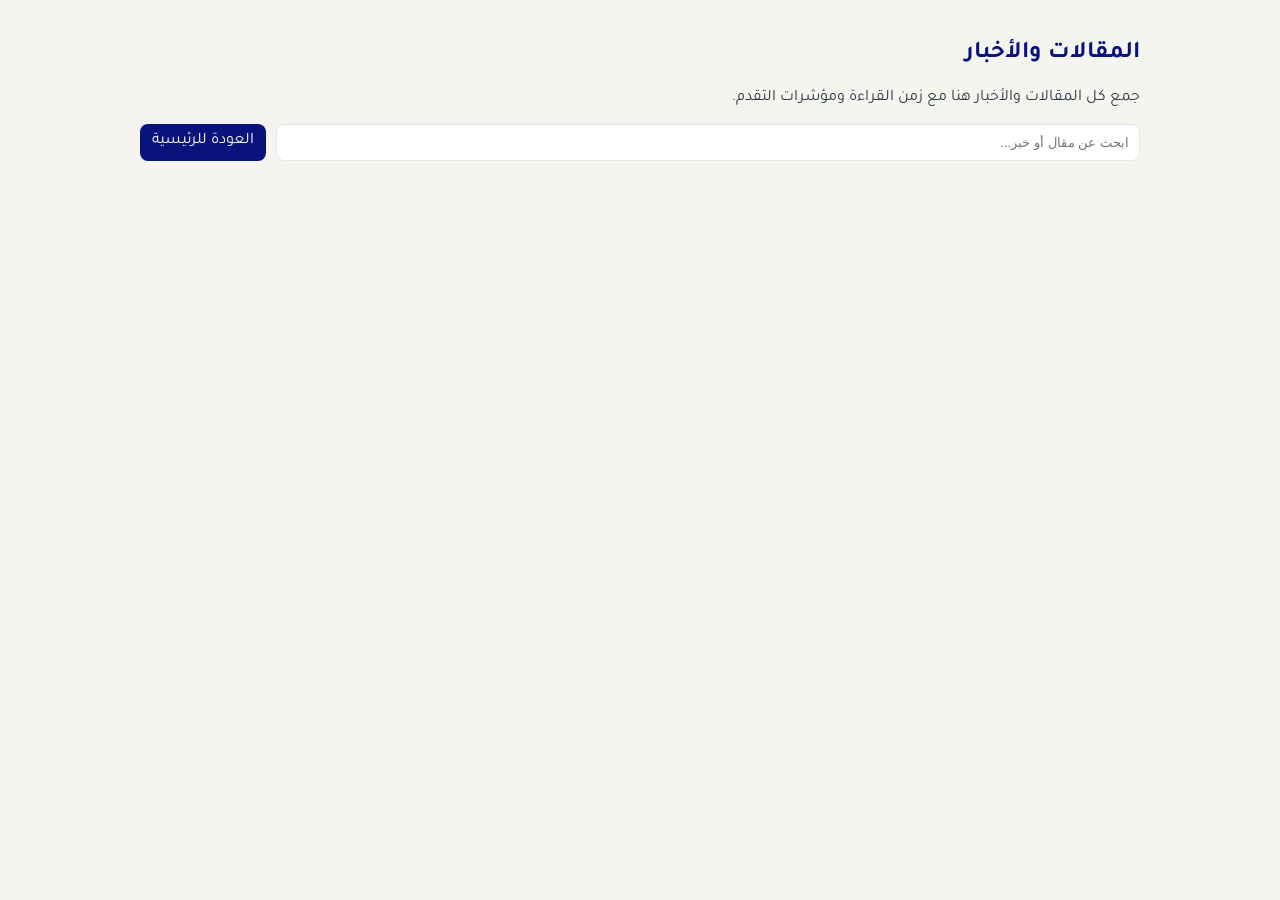
==== articles.html @ 7c50f913 "Add sectors/brands management, article & courses hubs, editor enhancements, image upload, API update" ====
<!DOCTYPE html>
<html lang="ar" dir="rtl">
<head>
    <meta charset="utf-8">
    <meta name="viewport" content="width=device-width, initial-scale=1">
    <title>مقالات وأخبار - أحمد أبو المجد</title>
    <link href="https://fonts.googleapis.com/css2?family=Tajawal:wght@300;400;500;700;800&display=swap" rel="stylesheet">
    <link rel="stylesheet" href="https://cdnjs.cloudflare.com/ajax/libs/font-awesome/6.4.0/css/all.min.css">
    <style>
        body { font-family: 'Tajawal', sans-serif; background: #f5f5f0; color: #2d3748; }
        .container { max-width: 1000px; margin: 40px auto; padding: 0 20px; }
        .section-title h2 { color: #08137b; }
        .articles-list { display: grid; gap: 18px; }
        .article-item { background: #fff; border-radius: 12px; padding: 18px; box-shadow: 0 6px 18px rgba(0,0,0,0.06); display: grid; grid-template-columns: 1fr 120px; gap: 18px; align-items: center; }
        .article-meta { color: #6b7280; font-size: 14px; margin-bottom: 8px; }
        .read-time { display:flex; gap:8px; align-items:center }
        .reading-circle { width:48px; height:48px; border-radius:50%; display:inline-grid; place-items:center; background:linear-gradient(135deg,#08137b,#4f09a7); color:#fff; font-weight:700 }
        .cta { display:inline-block; background:#08137b; color:#fff; padding:8px 12px; border-radius:8px; text-decoration:none }
        .search-row { display:flex; gap:10px; margin-bottom:20px; }
        .search-row input { flex:1; padding:10px; border-radius:8px; border:1px solid #e5e7eb }
        /* Modal */
        .modal { display:none; position:fixed; inset:0; background:rgba(0,0,0,0.5); z-index:1000; }
        .modal.active { display:block }
        .modal-dialog { background:#fff; max-width:900px; margin:40px auto; border-radius:12px; padding:20px; height:80vh; overflow:auto }
        .progress-line { height:6px; background:#eee; border-radius:6px; overflow:hidden; margin-top:10px }
        .progress-line > i { display:block; height:6px; background:linear-gradient(90deg,#08137b,#4f09a7); width:0% }
    </style>
</head>
<body>
    <div class="container">
        <div class="section-title">
            <h2>المقالات والأخبار</h2>
            <p>جمع كل المقالات والأخبار هنا مع زمن القراءة ومؤشرات التقدم.</p>
        </div>

        <div class="search-row">
            <input id="searchInput" placeholder="ابحث عن مقال أو خبر...">
            <a href="index.html" class="cta">العودة للرئيسية</a>
        </div>

        <div id="articlesList" class="articles-list"></div>
    </div>

    <div id="articleModal" class="modal">
        <div class="modal-dialog">
            <button id="closeModal" style="float:left">إغلاق</button>
            <h2 id="modalTitle"></h2>
            <div class="article-meta" id="modalMeta"></div>
            <div class="progress-line"><i id="readProgressBar"></i></div>
            <div id="modalContent" style="margin-top:18px; line-height:1.8"></div>
        </div>
    </div>

    <script>
        async function loadArticles() {
            const res = await fetch('/api/articles.php');
            const data = await res.json();
            const list = document.getElementById('articlesList');
            if (!data.success) return;
            const items = data.articles.filter(a => a.category === 'article' || a.category === 'news');
            list.innerHTML = '';
            items.forEach(a => {
                const div = document.createElement('div'); div.className = 'article-item';
                div.innerHTML = `
                    <div>
                        <div class="article-meta">${a.publish_date} • بواسطة ${a.author}</div>
                        <h3 style="margin:0">${a.title}</h3>
                        <p style="margin-top:8px;color:#374151">${a.excerpt || ''}</p>
                        <div style="margin-top:12px; display:flex; gap:10px; align-items:center">
                            <div class="read-time"><div class="reading-circle">${a.reading_time || '—'}</div><span>دقيقة قراءة</span></div>
                            <a class="cta" href="#" data-slug="${a.slug}">اقرأ الآن</a>
                        </div>
                    </div>
                    <div style="text-align:center">
                        <img src="${a.image_url || 'https://images.unsplash.com/photo-1503023345310-bd7c1de61c7d?auto=format&fit=crop&w=400&q=60'}" style="width:110px;height:80px;object-fit:cover;border-radius:8px">
                    </div>
                `;
                list.appendChild(div);
            });

            // attach listeners
            document.querySelectorAll('.cta').forEach(btn => btn.addEventListener('click', openArticle));
        }

        async function openArticle(e) {
            e.preventDefault();
            const slug = this.getAttribute('data-slug');
            const res = await fetch(`/api/articles.php?full=1&slug=${encodeURIComponent(slug)}`);
            const data = await res.json();
            if (!data.success) return alert('خطأ في تحميل المقال');
            const a = data.article;
            document.getElementById('modalTitle').textContent = a.title;
            document.getElementById('modalMeta').textContent = `${a.publish_date} • بواسطة ${a.author} • ${a.reading_time} دقيقة قراءة`;
            document.getElementById('modalContent').innerHTML = a.content;
            document.getElementById('articleModal').classList.add('active');

            // track scroll progress inside modal
            const dialog = document.querySelector('.modal-dialog');
            const progress = document.getElementById('readProgressBar');
            function update() {
                const total = dialog.scrollHeight - dialog.clientHeight;
                const percent = total > 0 ? (dialog.scrollTop / total) * 100 : 0;
                progress.style.width = percent + '%';
            }
            dialog.addEventListener('scroll', update);
            update();
        }

        document.getElementById('closeModal').addEventListener('click', () => document.getElementById('articleModal').classList.remove('active'));
        document.getElementById('searchInput').addEventListener('input', function() {
            const q = this.value.trim().toLowerCase();
            document.querySelectorAll('.article-item').forEach(item => {
                const text = item.innerText.toLowerCase();
                item.style.display = text.includes(q) ? '' : 'none';
            });
        });

        loadArticles();
    </script>
</body>
</html>
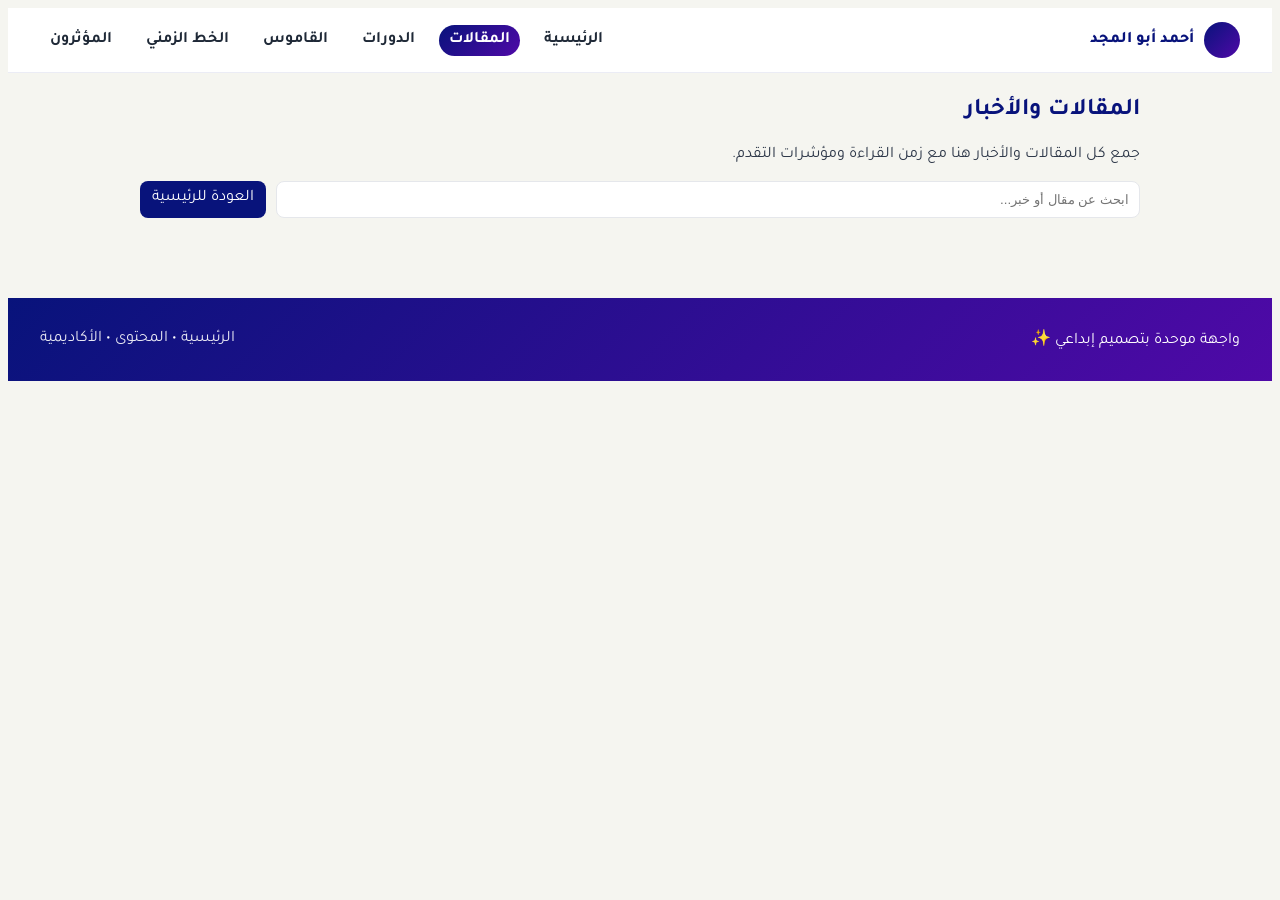
==== commit 5b919f6c: "Merge pull request #1 from ahmadgamalali/codex/enhance-public-header-and-footer-design Unify public " ====
--- a/articles.html
+++ b/articles.html
@@ -25,8 +25,10 @@
         .progress-line { height:6px; background:#eee; border-radius:6px; overflow:hidden; margin-top:10px }
         .progress-line > i { display:block; height:6px; background:linear-gradient(90deg,#08137b,#4f09a7); width:0% }
     </style>
+    <link rel="stylesheet" href="/static/css/site-layout.css">
 </head>
 <body>
+    <div id="site-header"></div>
     <div class="container">
         <div class="section-title">
             <h2>المقالات والأخبار</h2>
@@ -117,5 +119,7 @@
 
         loadArticles();
     </script>
+    <div id="site-footer"></div>
+    <script src="/static/js/site-layout.js"></script>
 </body>
 </html>
--- a/static/css/site-layout.css
+++ b/static/css/site-layout.css
@@ -0,0 +1,30 @@
+:root {
+  --site-primary: #08137b;
+  --site-secondary: #4f09a7;
+  --site-gold: #c5a47e;
+  --site-text: #1f2937;
+  --site-bg: #f5f5f0;
+}
+.site-shell-header {
+  position: sticky;
+  top: 0;
+  z-index: 2000;
+  background: rgba(255,255,255,.95);
+  backdrop-filter: blur(10px);
+  border-bottom: 1px solid rgba(8,19,123,.08);
+}
+.site-shell-header .inner,
+.site-shell-footer .inner { max-width: 1200px; margin: 0 auto; padding: 14px 20px; }
+.site-brand { display:flex; align-items:center; gap:10px; text-decoration:none; color:var(--site-primary); font-weight:800; }
+.site-brand i { background: linear-gradient(135deg,var(--site-primary),var(--site-secondary)); color:#fff; width:36px; height:36px; border-radius:50%; display:grid; place-items:center; }
+.site-top { display:flex; justify-content:space-between; align-items:center; gap:20px; }
+.site-links { display:flex; flex-wrap:wrap; gap:14px; }
+.site-links a { color:var(--site-text); text-decoration:none; font-weight:600; padding:6px 10px; border-radius:999px; }
+.site-links a.active,.site-links a:hover { background:linear-gradient(135deg,var(--site-primary),var(--site-secondary)); color:#fff; }
+.site-shell-footer { margin-top: 60px; background: linear-gradient(135deg,var(--site-primary),var(--site-secondary)); color:#fff; }
+.site-shell-footer .inner { display:flex; justify-content:space-between; gap:20px; align-items:center; flex-wrap:wrap; }
+.site-shell-footer a { color:#fff; text-decoration:none; opacity:.9; }
+.site-shell-footer a:hover { opacity:1; }
+body.with-shared-layout { background: var(--site-bg); }
+body.with-shared-layout main, body.with-shared-layout .container { margin-top: 24px; }
+@media (max-width: 768px){ .site-top{flex-direction:column; align-items:flex-start;} }
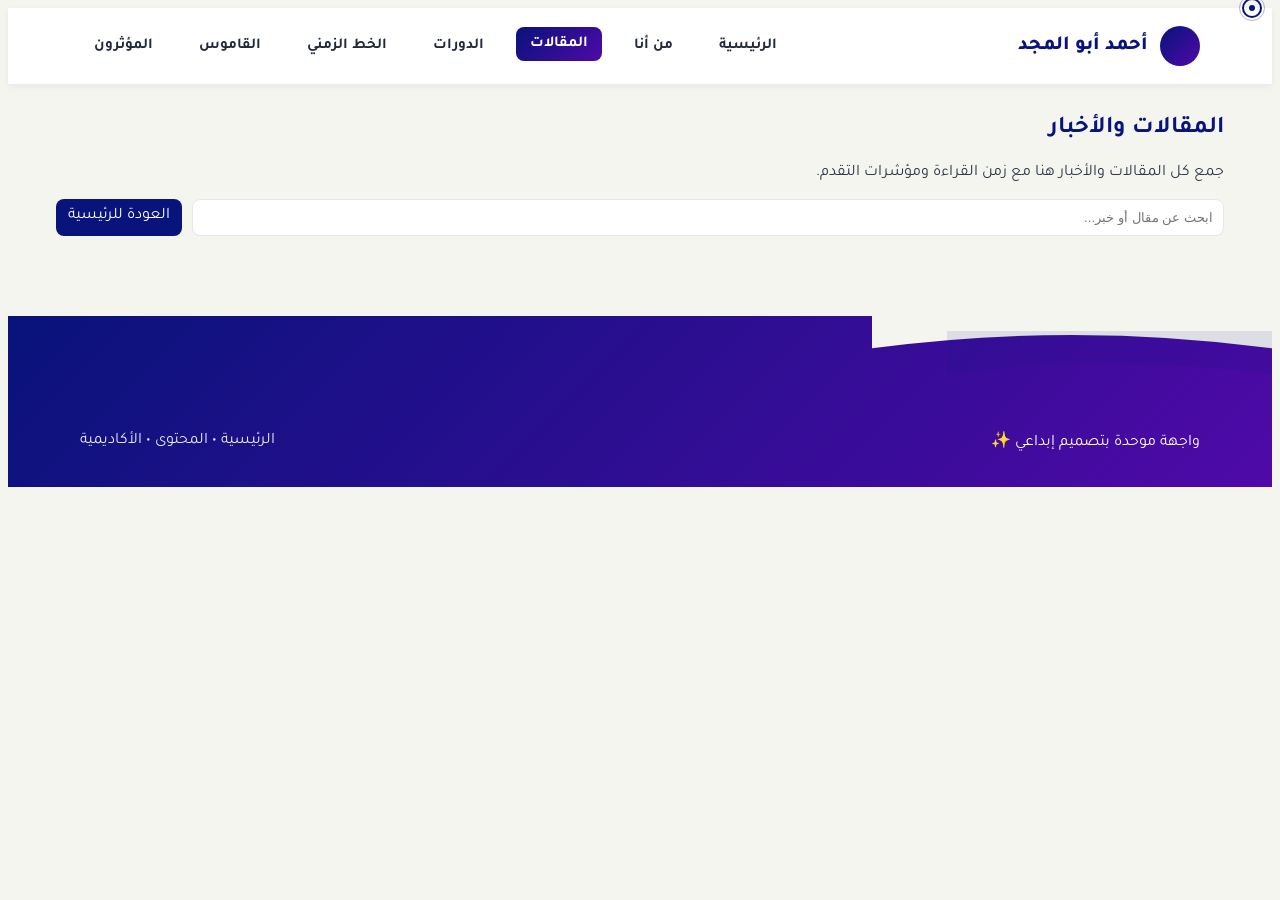
==== commit d59caa69: "Merge 2949273fcc920543f37d1a7c54b1b0f7295136fe into 7017e91a179bfc914dd9ac2f0e96526549bb7f35" ====
--- a/articles.html
+++ b/articles.html
@@ -7,7 +7,7 @@
     <link href="https://fonts.googleapis.com/css2?family=Tajawal:wght@300;400;500;700;800&display=swap" rel="stylesheet">
     <link rel="stylesheet" href="https://cdnjs.cloudflare.com/ajax/libs/font-awesome/6.4.0/css/all.min.css">
     <style>
-        body { font-family: 'Tajawal', sans-serif; background: #f5f5f0; color: #2d3748; }
+        body { font-family: 'Tajawal', sans-serif; background: #f5f5f0; color: #2d3748; cursor: none; }
         .container { max-width: 1000px; margin: 40px auto; padding: 0 20px; }
         .section-title h2 { color: #08137b; }
         .articles-list { display: grid; gap: 18px; }
@@ -24,10 +24,18 @@
         .modal-dialog { background:#fff; max-width:900px; margin:40px auto; border-radius:12px; padding:20px; height:80vh; overflow:auto }
         .progress-line { height:6px; background:#eee; border-radius:6px; overflow:hidden; margin-top:10px }
         .progress-line > i { display:block; height:6px; background:linear-gradient(90deg,#08137b,#4f09a7); width:0% }
+        @media (max-width: 768px) {
+            .article-item { grid-template-columns: 1fr; padding: 12px; }
+            .article-item img { width: 100%; height: auto; object-fit: cover; margin-top: 12px; }
+            .container { margin: 20px auto; padding: 0 12px; }
+            .modal-dialog { margin: 20px auto; max-width: 96%; height: 80vh; }
+            .reading-circle { width: 40px; height: 40px; font-size: 0.9rem; }
+        }
     </style>
     <link rel="stylesheet" href="/static/css/site-layout.css">
 </head>
 <body>
+    <div class="custom-cursor" id="customCursor"></div>
     <div id="site-header"></div>
     <div class="container">
         <div class="section-title">
--- a/static/css/site-layout.css
+++ b/static/css/site-layout.css
@@ -5,6 +5,101 @@
   --site-text: #1f2937;
   --site-bg: #f5f5f0;
 }
+
+* {
+  box-sizing: border-box;
+}
+
+body {
+  cursor: none;
+}
+
+/* Custom Cursor */
+.custom-cursor {
+  position: fixed;
+  width: 20px;
+  height: 20px;
+  border: 2px solid var(--site-primary);
+  border-radius: 50%;
+  pointer-events: none;
+  z-index: 9999;
+  transform: translate(-50%, -50%);
+  transition: opacity 0.3s ease;
+  opacity: 1;
+}
+
+.custom-cursor::before {
+  content: '';
+  position: absolute;
+  top: 50%;
+  left: 50%;
+  width: 6px;
+  height: 6px;
+  background: var(--site-primary);
+  border-radius: 50%;
+  transform: translate(-50%, -50%);
+  animation: cursor-pulse 2s ease-in-out infinite;
+}
+
+.custom-cursor::after {
+  content: '';
+  position: absolute;
+  top: 50%;
+  left: 50%;
+  width: 24px;
+  height: 24px;
+  border: 1px solid rgba(8, 19, 123, 0.3);
+  border-radius: 50%;
+  transform: translate(-50%, -50%);
+  animation: cursor-rotate 3s linear infinite;
+}
+
+@keyframes cursor-pulse {
+  0%, 100% {
+    transform: translate(-50%, -50%) scale(1);
+    background: var(--site-primary);
+  }
+  50% {
+    transform: translate(-50%, -50%) scale(1.5);
+    background: var(--site-gold);
+  }
+}
+
+@keyframes cursor-rotate {
+  from {
+    transform: translate(-50%, -50%) rotate(0deg);
+  }
+  to {
+    transform: translate(-50%, -50%) rotate(360deg);
+  }
+}
+
+.custom-cursor.active {
+  width: 40px;
+  height: 40px;
+  border-color: var(--site-gold);
+  background: rgba(197, 164, 126, 0.1);
+}
+
+.custom-cursor.active::before {
+  width: 10px;
+  height: 10px;
+  background: var(--site-gold);
+}
+
+.custom-cursor.active::after {
+  animation: cursor-rotate 1.5s linear infinite, cursor-pulse-ring 1.5s ease-out infinite;
+}
+
+@keyframes cursor-pulse-ring {
+  from {
+    box-shadow: 0 0 0 0 rgba(197, 164, 126, 0.7);
+  }
+  to {
+    box-shadow: 0 0 0 15px rgba(197, 164, 126, 0);
+  }
+}
+
 .site-shell-header {
   position: sticky;
   top: 0;
@@ -12,19 +107,218 @@
   background: rgba(255,255,255,.95);
   backdrop-filter: blur(10px);
   border-bottom: 1px solid rgba(8,19,123,.08);
-}
+  box-shadow: 0 2px 8px rgba(0,0,0,0.05);
+}
+
 .site-shell-header .inner,
-.site-shell-footer .inner { max-width: 1200px; margin: 0 auto; padding: 14px 20px; }
-.site-brand { display:flex; align-items:center; gap:10px; text-decoration:none; color:var(--site-primary); font-weight:800; }
-.site-brand i { background: linear-gradient(135deg,var(--site-primary),var(--site-secondary)); color:#fff; width:36px; height:36px; border-radius:50%; display:grid; place-items:center; }
-.site-top { display:flex; justify-content:space-between; align-items:center; gap:20px; }
-.site-links { display:flex; flex-wrap:wrap; gap:14px; }
-.site-links a { color:var(--site-text); text-decoration:none; font-weight:600; padding:6px 10px; border-radius:999px; }
-.site-links a.active,.site-links a:hover { background:linear-gradient(135deg,var(--site-primary),var(--site-secondary)); color:#fff; }
-.site-shell-footer { margin-top: 60px; background: linear-gradient(135deg,var(--site-primary),var(--site-secondary)); color:#fff; }
-.site-shell-footer .inner { display:flex; justify-content:space-between; gap:20px; align-items:center; flex-wrap:wrap; }
-.site-shell-footer a { color:#fff; text-decoration:none; opacity:.9; }
-.site-shell-footer a:hover { opacity:1; }
-body.with-shared-layout { background: var(--site-bg); }
-body.with-shared-layout main, body.with-shared-layout .container { margin-top: 24px; }
-@media (max-width: 768px){ .site-top{flex-direction:column; align-items:flex-start;} }
+.site-shell-footer .inner { 
+  max-width: 1200px; 
+  margin: 0 auto; 
+  padding: 18px 40px;
+  width: 100%;
+}
+
+.site-brand { 
+  display:flex; 
+  align-items:center; 
+  gap:12px; 
+  text-decoration:none; 
+  color:var(--site-primary); 
+  font-weight:800;
+  font-size: 1.25rem;
+  white-space: nowrap;
+}
+
+.site-brand i { 
+  background: linear-gradient(135deg,var(--site-primary),var(--site-secondary)); 
+  color:#fff; 
+  width:40px; 
+  height:40px; 
+  border-radius:50%; 
+  display:grid; 
+  place-items:center;
+  flex-shrink: 0;
+  font-size: 1.1rem;
+}
+
+.site-top { 
+  display:flex; 
+  justify-content:space-between; 
+  align-items:center; 
+  gap:30px;
+  flex-wrap: wrap;
+}
+
+.site-links { 
+  display:flex; 
+  flex-wrap:wrap; 
+  gap:18px;
+  align-items: center;
+}
+
+.site-links a { 
+  color:var(--site-text); 
+  text-decoration:none; 
+  font-weight:600; 
+  padding:8px 14px; 
+  border-radius:8px;
+  transition: all 0.3s ease;
+  font-size: 0.95rem;
+}
+
+.site-links a.active,
+.site-links a:hover { 
+  background:linear-gradient(135deg,var(--site-primary),var(--site-secondary)); 
+  color:#fff;
+  transform: translateY(-2px);
+}
+
+.site-shell-footer { 
+  margin-top: 60px; 
+  background: linear-gradient(135deg,var(--site-primary),var(--site-secondary)); 
+  color:#fff;
+  position: relative;
+  overflow: hidden;
+  padding-top: 80px;
+}
+
+.site-shell-footer::before {
+  content: '';
+  position: absolute;
+  top: -1px;
+  left: 0;
+  width: 100%;
+  height: 80px;
+  background: url("data:image/svg+xml,%3Csvg viewBox='0 0 1200 120' xmlns='http://www.w3.org/2000/svg'%3E%3Cpath d='M0,50 Q300,10 600,50 T1200,50 L1200,0 L0,0 Z' fill='%23f5f5f0'/%3E%3C/svg%3E") repeat-x;
+  background-size: 200% 100%;
+  animation: waveFooter 15s linear infinite;
+}
+
+@keyframes waveFooter {
+  0% {
+    background-position: 0 top;
+  }
+  100% {
+    background-position: 200% top;
+  }
+}
+
+.site-shell-footer::after {
+  content: '';
+  position: absolute;
+  top: 15px;
+  left: 0;
+  width: 100%;
+  height: 65px;
+  background: url("data:image/svg+xml,%3Csvg viewBox='0 0 1200 120' xmlns='http://www.w3.org/2000/svg'%3E%3Cpath d='M0,80 Q300,40 600,80 T1200,80 L1200,0 L0,0 Z' fill='%2308137b' opacity='0.1'/%3E%3C/svg%3E") repeat-x;
+  background-size: 200% 100%;
+  animation: waveFooterReverse 20s linear infinite reverse;
+}
+
+@keyframes waveFooterReverse {
+  0% {
+    background-position: 0 top;
+  }
+  100% {
+    background-position: 200% top;
+  }
+}
+
+.site-shell-footer .inner { 
+  display:flex; 
+  justify-content:space-between; 
+  gap:30px; 
+  align-items:center; 
+  flex-wrap:wrap;
+  position: relative;
+  z-index: 10;
+}
+
+.site-shell-footer a { 
+  color:#fff; 
+  text-decoration:none; 
+  opacity:.9;
+  transition: opacity 0.3s ease;
+}
+
+.site-shell-footer a:hover { 
+  opacity:1;
+}
+
+body.with-shared-layout { 
+  background: var(--site-bg);
+}
+
+body.with-shared-layout main, 
+body.with-shared-layout .container { 
+  margin-top: 30px;
+}
+
+/* Utility responsive helpers for common components */
+.container { max-width: 1200px; margin: 0 auto; padding: 0 16px; width: 100%; }
+.row { display: flex; flex-wrap: wrap; gap: 16px; }
+.col { flex: 1 1 0; min-width: 0; }
+.card { background: #fff; border-radius: 12px; padding: 16px; box-shadow: 0 6px 18px rgba(0,0,0,0.04); }
+.hide-mobile { display: block; }
+.show-mobile { display: none; }
+
+@media (max-width: 768px) {
+  .container { padding: 0 12px; }
+  .row { gap: 12px; }
+  .hide-mobile { display: none !important; }
+  .show-mobile { display: block !important; }
+  .card { padding: 12px; }
+  img { max-width: 100%; height: auto; }
+  h1, h2, h3, h4 { line-height: 1.2; }
+}
+
+/* Responsive Design */
+@media (max-width: 1024px) {
+  .site-shell-header .inner,
+  .site-shell-footer .inner {
+    padding: 16px 30px;
+  }
+  
+  .site-top {
+    gap: 20px;
+  }
+  
+  .site-links {
+    gap: 12px;
+  }
+}
+
+@media (max-width: 768px) {
+  .site-shell-header .inner,
+  .site-shell-footer .inner {
+    padding: 14px 20px;
+  }
+  
+  .site-top {
+    flex-direction: column;
+    align-items: flex-start;
+    width: 100%;
+    gap: 16px;
+  }
+  
+  .site-links {
+    flex-direction: column;
+    width: 100%;
+    gap: 8px;
+  }
+  
+  .site-links a {
+    padding: 10px 14px;
+    width: 100%;
+    text-align: center;
+  }
+  
+  .site-brand {
+    font-size: 1.1rem;
+  }
+  
+  .site-shell-footer .inner {
+    flex-direction: column;
+    align-items: flex-start;
+  }
+}
